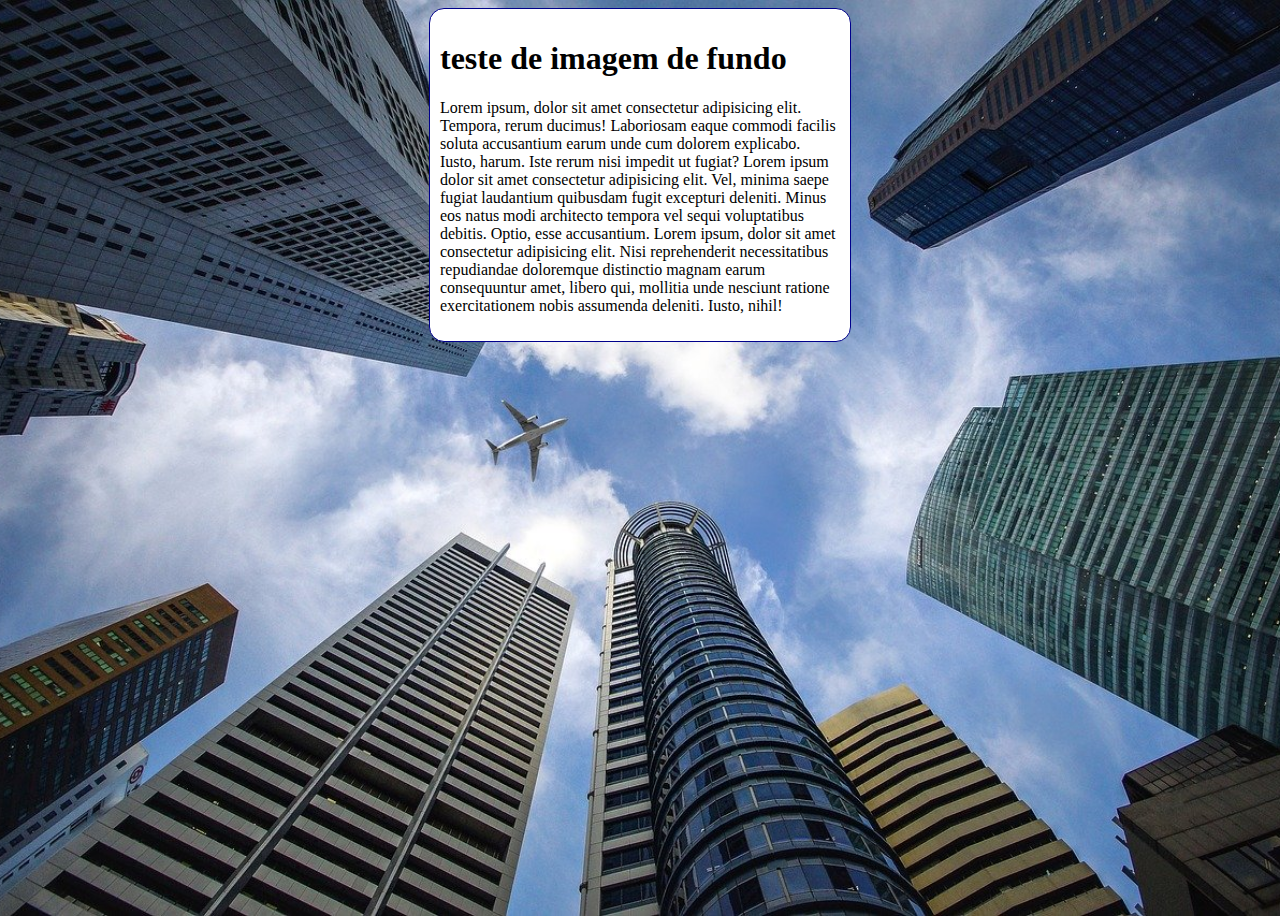
==== exercicios/ex022/fundo006.html @ e6a1ecd3 "atualizei ex022" ====
<!DOCTYPE html>
<html lang="pt-br">
<head>
    <meta charset="UTF-8">
    <meta name="viewport" content="width=device-width, initial-scale=1.0">
    <title>fundos</title>
    <style>
        body{
            height: 100vh;
            background-color: black;
            background-image: url(imagens/wallpaper002.jpg);
            background-position: center center;
            background-repeat: no-repeat;
            background-size: cover;
        }
        main{
            background-color: white;
            width:400px;
            padding: 10px;
            margin: auto;
            border: 1px solid darkblue;
            border-radius: 15px;
        }
    </style>
</head>
<body>
    <main>
        <h1>teste de imagem de fundo</h1>
        <p>Lorem ipsum, dolor sit amet consectetur adipisicing elit. Tempora, rerum ducimus! Laboriosam eaque commodi facilis soluta accusantium earum unde cum dolorem explicabo. Iusto, harum. Iste rerum nisi impedit ut fugiat? Lorem ipsum dolor sit amet consectetur adipisicing elit. Vel, minima saepe fugiat laudantium quibusdam fugit excepturi deleniti. Minus eos natus modi architecto tempora vel sequi voluptatibus debitis. Optio, esse accusantium. Lorem ipsum, dolor sit amet consectetur adipisicing elit. Nisi reprehenderit necessitatibus repudiandae doloremque distinctio magnam earum consequuntur amet, libero qui, mollitia unde nesciunt ratione exercitationem nobis assumenda deleniti. Iusto, nihil!</p>
    </main>
</body>
</html>
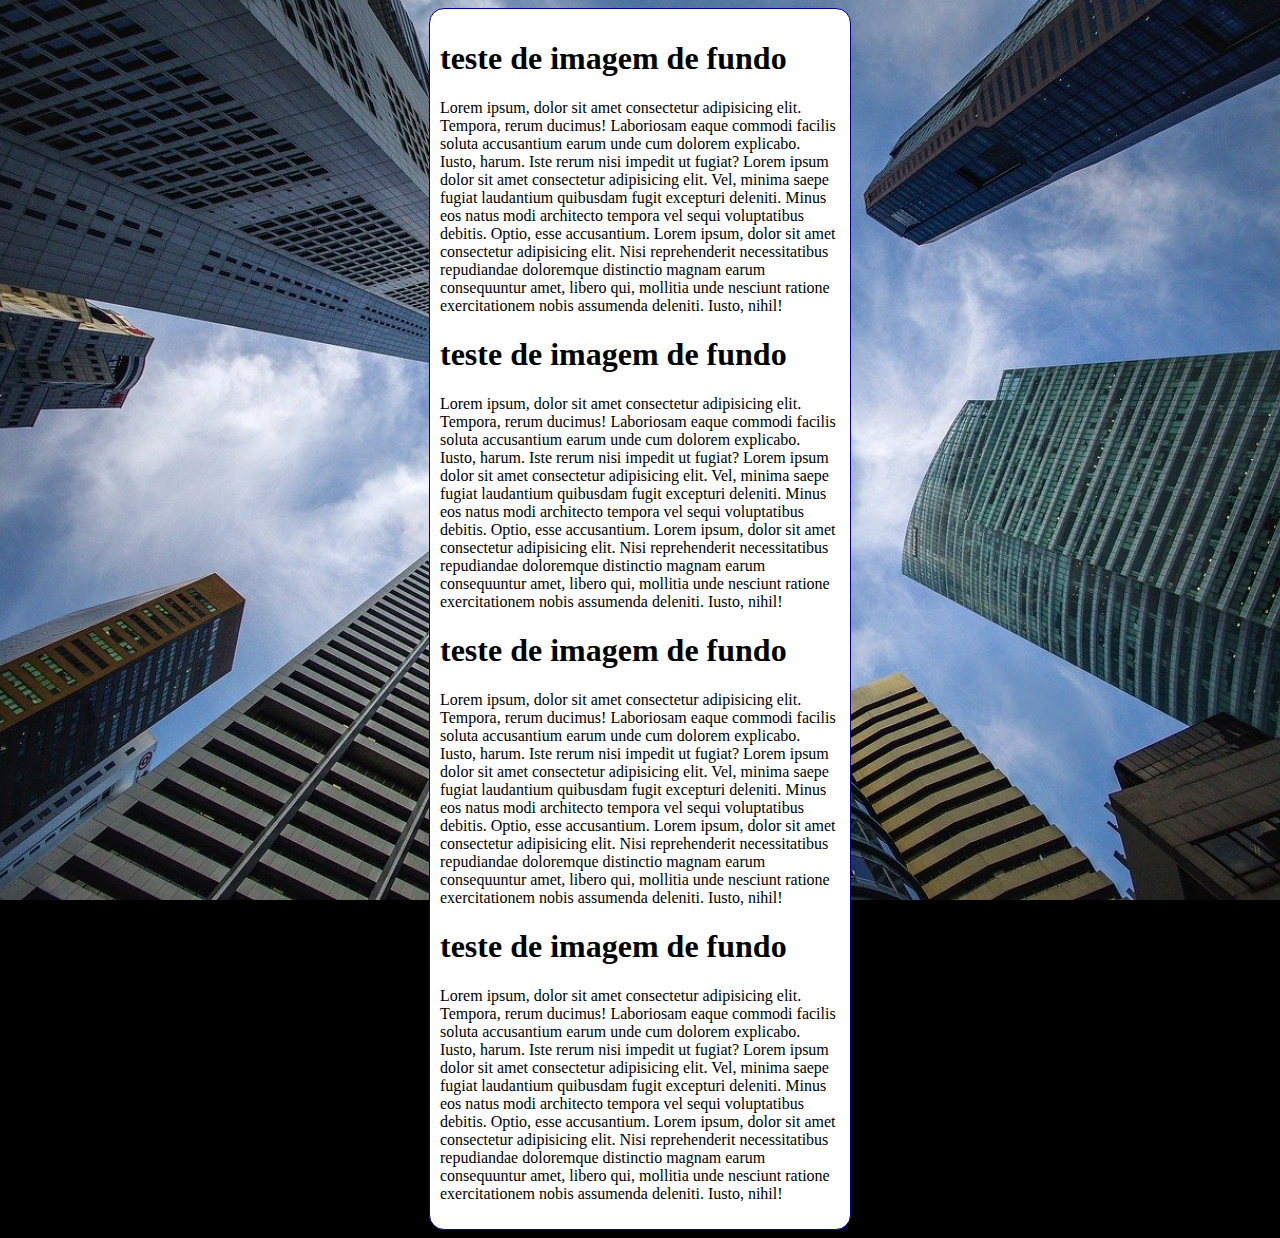
==== commit d35148b5: "execicio 022pg6" ====
--- a/exercicios/ex022/fundo006.html
+++ b/exercicios/ex022/fundo006.html
@@ -3,19 +3,24 @@
 <head>
     <meta charset="UTF-8">
     <meta name="viewport" content="width=device-width, initial-scale=1.0">
-    <title>fundos</title>
+    <title>fundo fixo de tela</title>
     <style>
         body{
-            height: 100vh;
+            /*height: 100vh;
             background-color: black;
             background-image: url(imagens/wallpaper002.jpg);
             background-position: center center;
             background-repeat: no-repeat;
             background-size: cover;
+            background-attachment: fixed;
+            /* shorthand - backgrand 
+            color > imag > position > reapet > [size] > attachment*/
+             background: black url(imagens/wallpaper002.jpg) center center no-repeat  fixed;
+             background-size: cover;
         }
         main{
             background-color: white;
-            width:400px;
+             max-width:400px;
             padding: 10px;
             margin: auto;
             border: 1px solid darkblue;
@@ -27,6 +32,12 @@
     <main>
         <h1>teste de imagem de fundo</h1>
         <p>Lorem ipsum, dolor sit amet consectetur adipisicing elit. Tempora, rerum ducimus! Laboriosam eaque commodi facilis soluta accusantium earum unde cum dolorem explicabo. Iusto, harum. Iste rerum nisi impedit ut fugiat? Lorem ipsum dolor sit amet consectetur adipisicing elit. Vel, minima saepe fugiat laudantium quibusdam fugit excepturi deleniti. Minus eos natus modi architecto tempora vel sequi voluptatibus debitis. Optio, esse accusantium. Lorem ipsum, dolor sit amet consectetur adipisicing elit. Nisi reprehenderit necessitatibus repudiandae doloremque distinctio magnam earum consequuntur amet, libero qui, mollitia unde nesciunt ratione exercitationem nobis assumenda deleniti. Iusto, nihil!</p>
+        <h1>teste de imagem de fundo</h1>
+        <p>Lorem ipsum, dolor sit amet consectetur adipisicing elit. Tempora, rerum ducimus! Laboriosam eaque commodi facilis soluta accusantium earum unde cum dolorem explicabo. Iusto, harum. Iste rerum nisi impedit ut fugiat? Lorem ipsum dolor sit amet consectetur adipisicing elit. Vel, minima saepe fugiat laudantium quibusdam fugit excepturi deleniti. Minus eos natus modi architecto tempora vel sequi voluptatibus debitis. Optio, esse accusantium. Lorem ipsum, dolor sit amet consectetur adipisicing elit. Nisi reprehenderit necessitatibus repudiandae doloremque distinctio magnam earum consequuntur amet, libero qui, mollitia unde nesciunt ratione exercitationem nobis assumenda deleniti. Iusto, nihil!</p>
+        <h1>teste de imagem de fundo</h1>
+        <p>Lorem ipsum, dolor sit amet consectetur adipisicing elit. Tempora, rerum ducimus! Laboriosam eaque commodi facilis soluta accusantium earum unde cum dolorem explicabo. Iusto, harum. Iste rerum nisi impedit ut fugiat? Lorem ipsum dolor sit amet consectetur adipisicing elit. Vel, minima saepe fugiat laudantium quibusdam fugit excepturi deleniti. Minus eos natus modi architecto tempora vel sequi voluptatibus debitis. Optio, esse accusantium. Lorem ipsum, dolor sit amet consectetur adipisicing elit. Nisi reprehenderit necessitatibus repudiandae doloremque distinctio magnam earum consequuntur amet, libero qui, mollitia unde nesciunt ratione exercitationem nobis assumenda deleniti. Iusto, nihil!</p>
+        <h1>teste de imagem de fundo</h1>
+        <p>Lorem ipsum, dolor sit amet consectetur adipisicing elit. Tempora, rerum ducimus! Laboriosam eaque commodi facilis soluta accusantium earum unde cum dolorem explicabo. Iusto, harum. Iste rerum nisi impedit ut fugiat? Lorem ipsum dolor sit amet consectetur adipisicing elit. Vel, minima saepe fugiat laudantium quibusdam fugit excepturi deleniti. Minus eos natus modi architecto tempora vel sequi voluptatibus debitis. Optio, esse accusantium. Lorem ipsum, dolor sit amet consectetur adipisicing elit. Nisi reprehenderit necessitatibus repudiandae doloremque distinctio magnam earum consequuntur amet, libero qui, mollitia unde nesciunt ratione exercitationem nobis assumenda deleniti. Iusto, nihil!</p>
     </main>
 </body>
 </html>